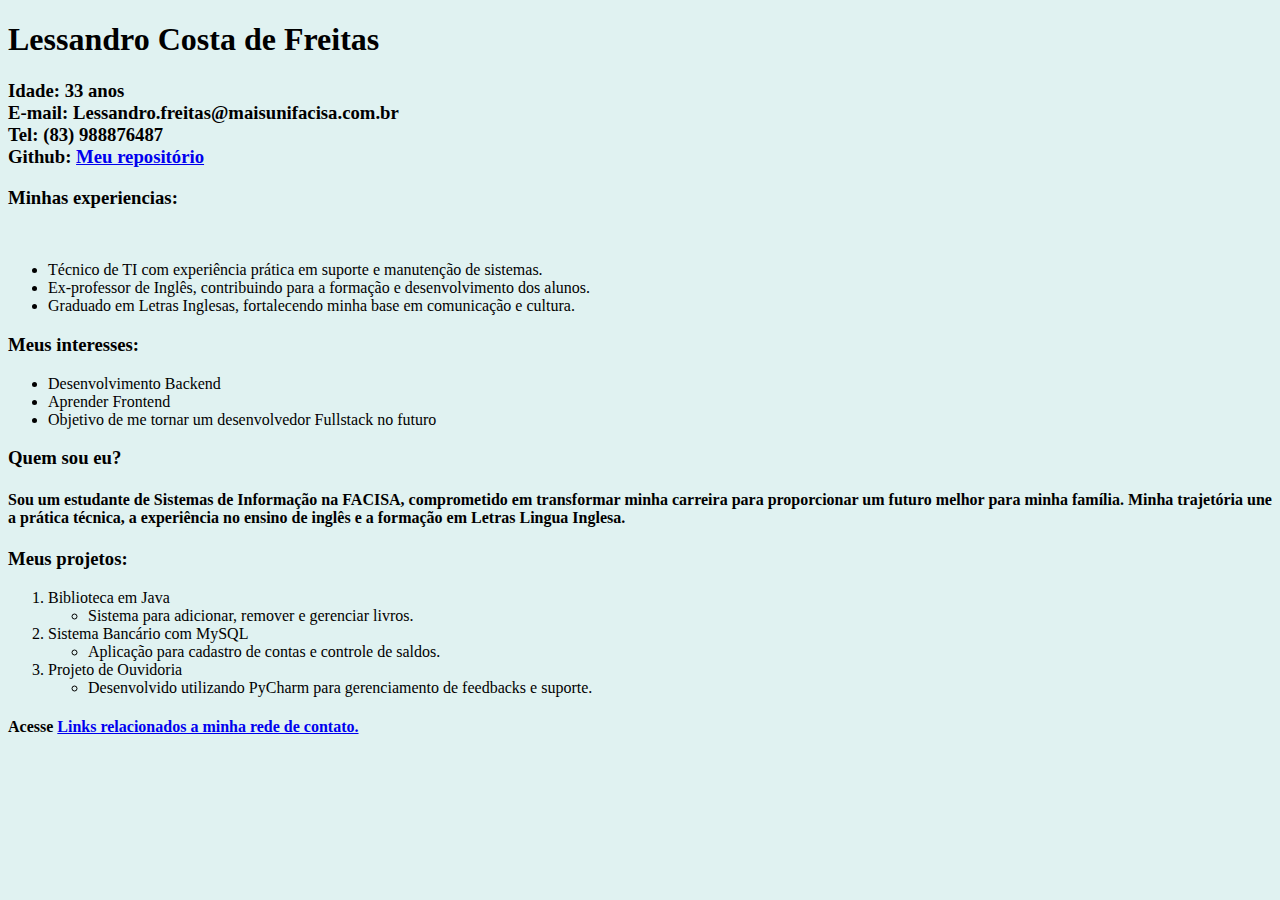
==== Index.html @ ef4537f1 "modificando cores" ====
<!DOCTYPE html>
<html lang="en">

<head>
	<meta charset="UTF-8">
	<meta name="viewport" content="width=device-width, initial-scale=1.0">
	<title>Portfólio</title>


	<style>
		/* ctrl + shift + a */
		body {
			background-color: #e0f2f1;

		}
	</style>

</head>

<body>


	<h1> Lessandro Costa de Freitas
		<!-- img src="/2PagePortifolio/20241205_211111.jpg" align="left" width="500" height="250> <br> -->
	</h1>

	<h3> Idade: 33 anos <br>
		E-mail: Lessandro.freitas@maisunifacisa.com.br<br>
		Tel: (83) 988876487<br>
		Github: <a href=" https://github.com/LessandroFreitas/FRONTEND.git"> Meu repositório</a>
	</h3>


	<h3> Minhas experiencias: </h3><br>
	<ul>
		<li>Técnico de TI com experiência prática em suporte e manutenção de sistemas.</li>
		<li>Ex-professor de Inglês, contribuindo para a formação e desenvolvimento dos alunos.</li>
		<li>Graduado em Letras Inglesas, fortalecendo minha base em comunicação e cultura.</li>
	</ul>
	</ul>

	<h3> Meus interesses: </h3>
	<ul>
		<li>Desenvolvimento Backend</li>
		<li>Aprender Frontend</li>
		<li>Objetivo de me tornar um desenvolvedor Fullstack no futuro</li>
	</ul>
	<h3> Quem sou eu? </h3>
	<h4>
		Sou um estudante de Sistemas de Informação na FACISA, comprometido em transformar minha carreira para
		proporcionar
		um futuro melhor para minha família. Minha trajetória une a prática técnica, a experiência no ensino de
		inglês e
		a
		formação em Letras Lingua Inglesa.
	</h4>
	<h3> Meus projetos: </h3>
	<ol>
		<li>
			Biblioteca em Java
			<ul>
				<li> Sistema para adicionar, remover e gerenciar livros.</li>
			</ul>
		</li>
		<li> Sistema Bancário com MySQL
			<ul>
				<li> Aplicação para cadastro de contas e controle de saldos.</li>
			</ul>
		</li>
		<li> Projeto de Ouvidoria
			<ul>
				<li>Desenvolvido utilizando PyCharm para gerenciamento de feedbacks e suporte.</li>
			</ul>
		</li>
	</ol>

	<h4> Acesse <a href="/2PagePortifolio/Index2.html"> Links relacionados a minha rede de contato. </a> </h4>

</body>

</html>
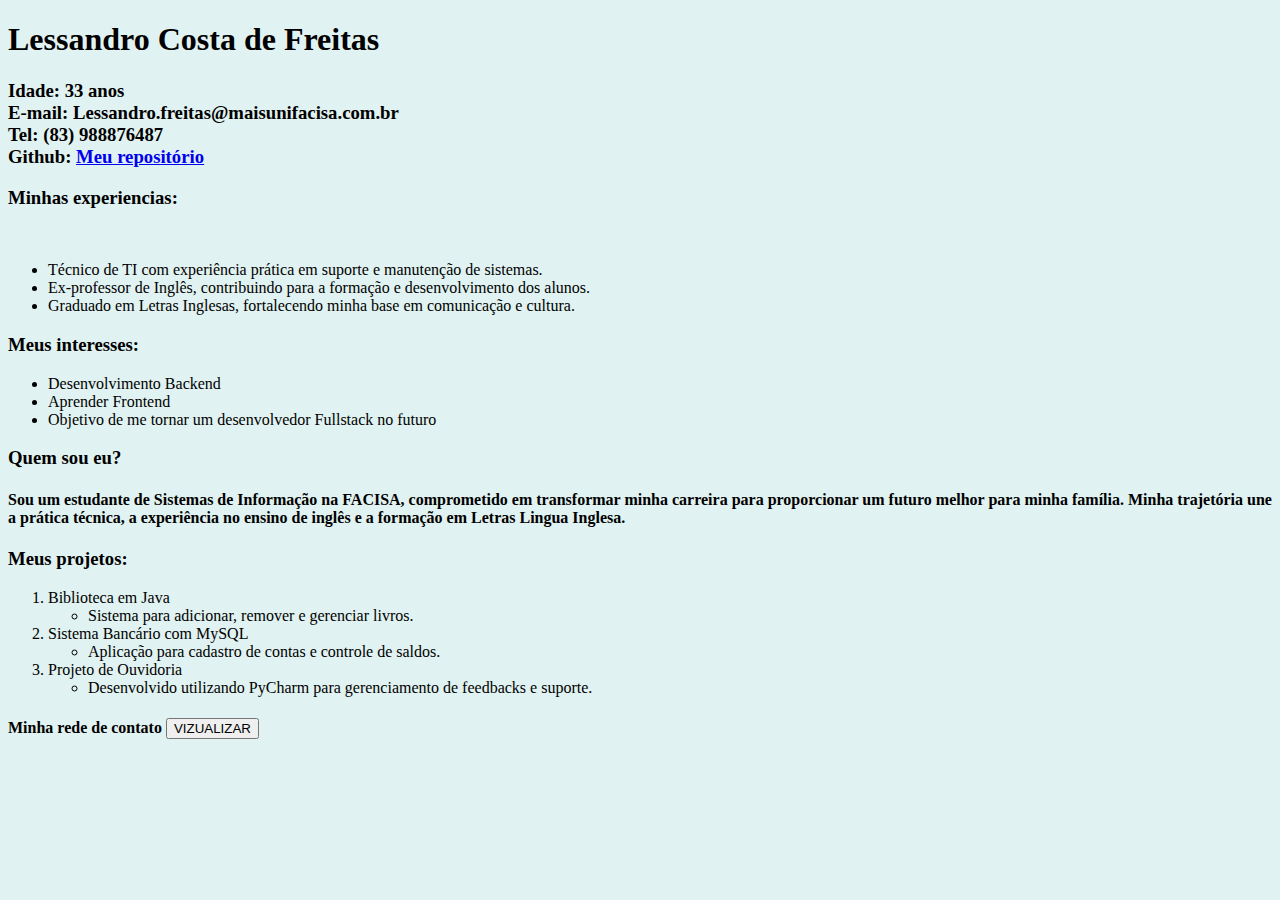
==== commit 78678acd: "botão incrementado" ====
--- a/Index.html
+++ b/Index.html
@@ -74,7 +74,11 @@
 		</li>
 	</ol>
 
-	<h4> Acesse <a href="/2PagePortifolio/Index2.html"> Links relacionados a minha rede de contato. </a> </h4>
+	<h4> Minha rede de contato
+		<a href="/2PagePortifolio/Index2.html">	
+			<button> VIZUALIZAR </button> 
+		</a>
+	</h4>
 
 </body>
 
